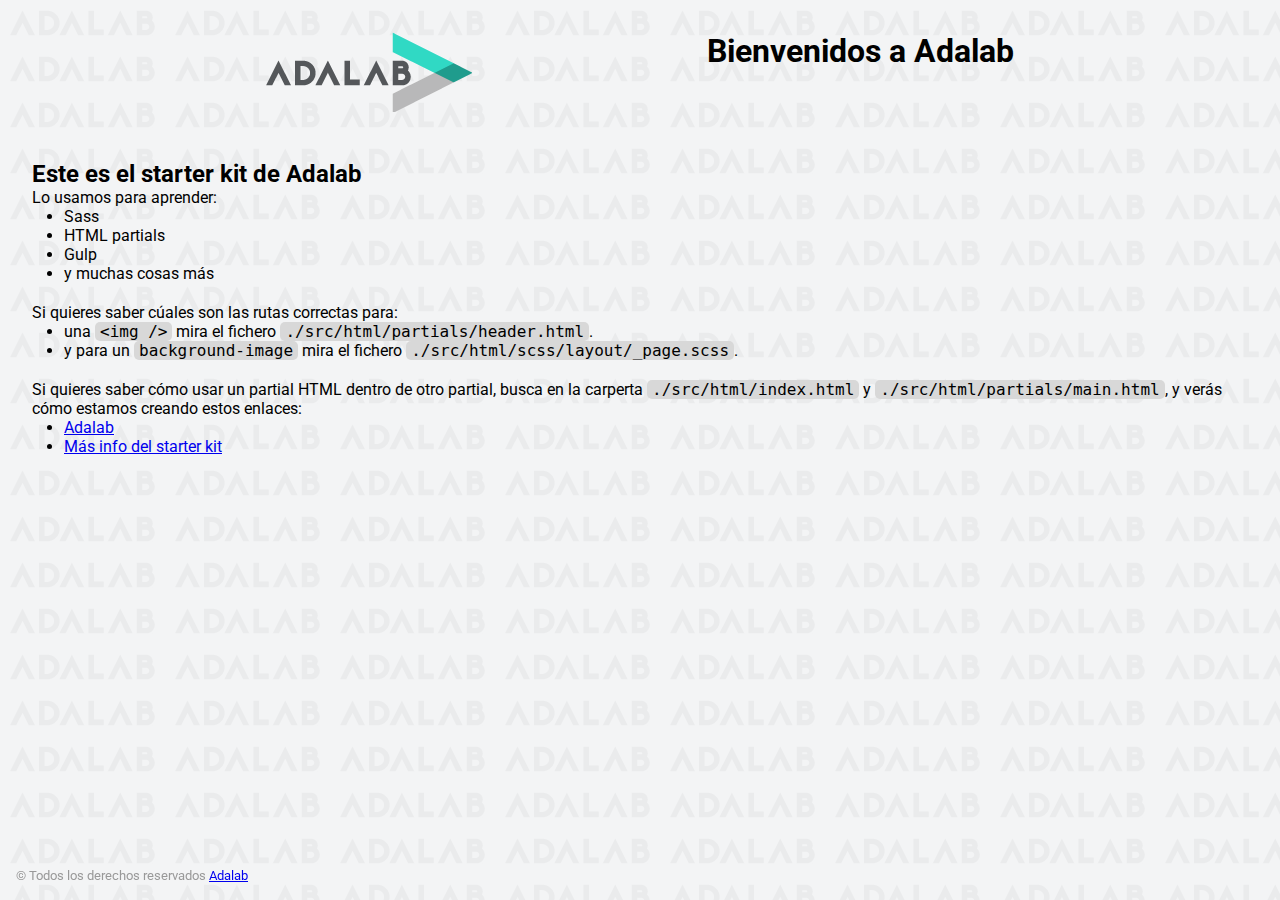
==== docs/index.html @ 08c159f6 "add starter kit" ====
<!DOCTYPE html>
<html lang="es">
  <head>
    <meta charset="UTF-8" />
    <meta name="viewport" content="width=device-width, initial-scale=1" />
    <title>Adalab Web Starter Kit</title>
    <link href="https://fonts.googleapis.com/css?family=Roboto&display=swap" rel="stylesheet" />
    
    <link rel="icon" href="./images/favicon.png" />
    <link rel="stylesheet" href="./assets/index-62015576.css">
  </head>

  <body>
    <div class="page">
      <header class="page__header">
  <img src="./images/logo-adalab.png" alt="Adalab">
  <h1>Bienvenidos a Adalab</h1>
</header>

      <main class="page__main">
  <h2>Este es el starter kit de Adalab</h2>
  <p>Lo usamos para aprender:</p>
  <ul class="main__list">
    <li>Sass</li>
    <li>HTML partials</li>
    <li>Gulp</li>
    <li>y muchas cosas más</li>
  </ul>
  <p>Si quieres saber cúales son las rutas correctas para:</p>
  <ul class="main__list">
    <li>
      una <code class="code">&lt;img /&gt;</code> mira el fichero
      <code class="code">./src/html/partials/header.html</code>.
    </li>
    <li>
      y para un <code class="code">background-image</code> mira el fichero
      <code class="code">./src/html/scss/layout/_page.scss</code>.
    </li>
  </ul>
  <p>
    Si quieres saber cómo usar un partial HTML dentro de otro partial, busca en la carperta
    <code class="code">./src/html/index.html</code> y
    <code class="code">./src/html/partials/main.html</code>, y verás cómo estamos creando estos
    enlaces:
  </p>
  <ul class="main__list">
    <li>
      <a class="link__adalab" href="https://adalab.es">Adalab</a>

    </li>
    <li>
      <a class="{=$aClass}" href="./more-info.html">Más info del starter kit</a>

    </li>
  </ul>
</main>

      <footer class="page__footer">
  <small>
    &copy; Todos los derechos reservados
    <a class="link__adalab" href="https://adalab.es">Adalab</a>

  </small>
</footer>

    </div>
    <script src="./js/main.js"></script>
  </body>
</html>
---- docs/assets/index-62015576.css ----
*{box-sizing:border-box;margin:0;padding:0}.code{font-size:16px;background:#d8d8d8;padding:0 5px;border-radius:5px}.link__adalab:hover{background-color:#099d8d;color:#fff}.link__github:hover{background-color:#ccc;color:#000}body{padding:2rem;height:100vh;background-image:url(../images/bg-adalab.png);background-color:#f3f4f5;font-family:Roboto,sans-serif}.page__header{display:flex;justify-content:space-evenly;margin-bottom:3rem}.page__footer{position:fixed;left:0;bottom:0;width:100vw;padding:1rem;color:#999}.main__list{padding-left:2rem;padding-bottom:20px}
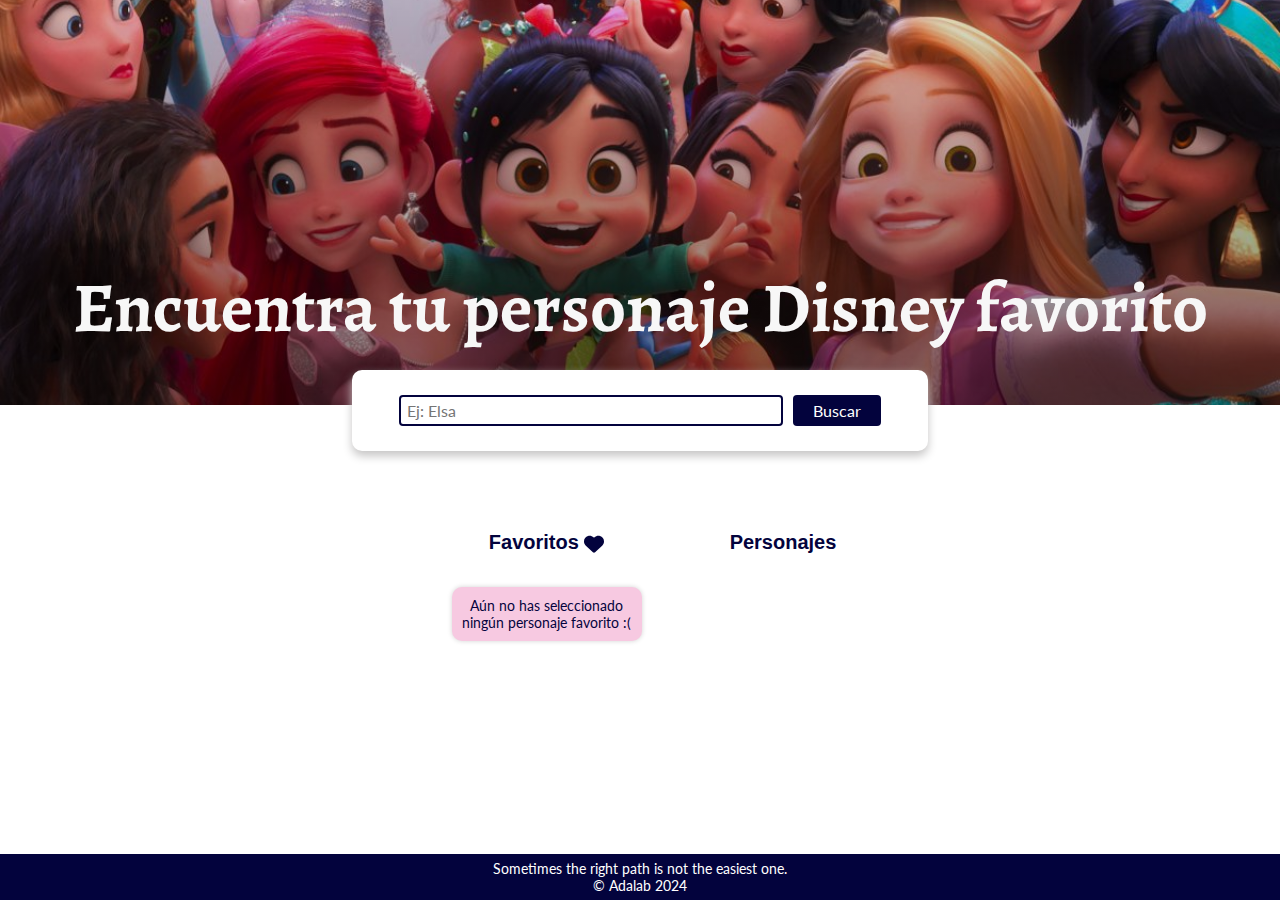
==== commit 8653203b: "update docs folder" ====
--- a/docs/index.html
+++ b/docs/index.html
@@ -1,69 +1,58 @@
-<!DOCTYPE html>
-<html lang="es">
-  <head>
-    <meta charset="UTF-8" />
-    <meta name="viewport" content="width=device-width, initial-scale=1" />
-    <title>Adalab Web Starter Kit</title>
-    <link href="https://fonts.googleapis.com/css?family=Roboto&display=swap" rel="stylesheet" />
-    
-    <link rel="icon" href="./images/favicon.png" />
-    <link rel="stylesheet" href="./assets/index-62015576.css">
-  </head>
-
-  <body>
-    <div class="page">
-      <header class="page__header">
-  <img src="./images/logo-adalab.png" alt="Adalab">
-  <h1>Bienvenidos a Adalab</h1>
-</header>
-
-      <main class="page__main">
-  <h2>Este es el starter kit de Adalab</h2>
-  <p>Lo usamos para aprender:</p>
-  <ul class="main__list">
-    <li>Sass</li>
-    <li>HTML partials</li>
-    <li>Gulp</li>
-    <li>y muchas cosas más</li>
-  </ul>
-  <p>Si quieres saber cúales son las rutas correctas para:</p>
-  <ul class="main__list">
-    <li>
-      una <code class="code">&lt;img /&gt;</code> mira el fichero
-      <code class="code">./src/html/partials/header.html</code>.
-    </li>
-    <li>
-      y para un <code class="code">background-image</code> mira el fichero
-      <code class="code">./src/html/scss/layout/_page.scss</code>.
-    </li>
-  </ul>
-  <p>
-    Si quieres saber cómo usar un partial HTML dentro de otro partial, busca en la carperta
-    <code class="code">./src/html/index.html</code> y
-    <code class="code">./src/html/partials/main.html</code>, y verás cómo estamos creando estos
-    enlaces:
-  </p>
-  <ul class="main__list">
-    <li>
-      <a class="link__adalab" href="https://adalab.es">Adalab</a>
-
-    </li>
-    <li>
-      <a class="{=$aClass}" href="./more-info.html">Más info del starter kit</a>
-
-    </li>
-  </ul>
-</main>
-
-      <footer class="page__footer">
-  <small>
-    &copy; Todos los derechos reservados
-    <a class="link__adalab" href="https://adalab.es">Adalab</a>
-
-  </small>
-</footer>
-
-    </div>
-    <script src="./js/main.js"></script>
-  </body>
-</html>
+<!DOCTYPE html>
+<html lang="es">
+  <head>
+    <meta charset="UTF-8" />
+    <meta name="viewport" content="width=device-width, initial-scale=1" />
+    <title>Personajes Disney</title>
+    <link rel="preconnect" href="https://fonts.gstatic.com" crossorigin>
+    <link rel="preconnect" href="https://fonts.googleapis.com">
+    <link href="https://fonts.googleapis.com/css2?family=Lato:ital,wght@0,400;1,700;1,900&display=swap" rel="stylesheet">
+    <link href="https://fonts.googleapis.com/css2?family=Alegreya:ital,wght@0,500;1,500&family=Poppins&family=Roboto+Slab:wght@700&display=swap" rel="stylesheet">
+    <link rel="icon" href="./assets/mickey-mouse-1db9590d.png" />
+    
+    <link rel="stylesheet" href="./assets/index-7f0ce30c.css">
+  </head>
+
+  <body>
+    <section class="header">
+    <h1 class="header__title">Encuentra tu personaje Disney favorito</h1>
+</section>
+    <section class="main">
+    <form class="main__form js__searchForm">
+        <label for="search">
+        <input class="main__input js__charactersInput" type="text" id="search" name="search" placeholder="Ej: Elsa">
+        </label>
+        <input class="main__button" type="submit" value="Buscar">
+    </form>
+</section>
+
+<div class="characters">
+    <section class="characters__favourites">
+        <h2 class="characters__favourites-title">Favoritos
+            <svg class="svg-inline--fa fa-heart characters__heart-icon" aria-hidden="true" focusable="false" data-prefix="fas" data-icon="heart" role="img" xmlns="http://www.w3.org/2000/svg" viewBox="0 0 512 512" data-fa-i2svg=""><path fill="currentColor" d="M47.6 300.4L228.3 469.1c7.5 7 17.4 10.9 27.7 10.9s20.2-3.9 27.7-10.9L464.4 300.4c30.4-28.3 47.6-68 47.6-109.5v-5.8c0-69.9-50.5-129.5-119.4-141C347 36.5 300.6 51.4 268 84L256 96 244 84c-32.6-32.6-79-47.5-124.6-39.9C50.5 55.6 0 115.2 0 185.1v5.8c0 41.5 17.2 81.2 47.6 109.5z"></path></svg>
+            <!-- <i class="fa-solid fa-heart"></i> Font Awesome fontawesome.com -->
+        </h2>
+        <ul class="characters__favourites-list js__charactersFavouritesUl">
+        </ul>
+        <div class="characters__favourites-reset-div">
+            <button class="characters__favourites-reset-btn js__resetBtn">Limpiar favoritos</button>
+        </div>
+    </section>
+    <section class="characters_listing">
+        <h2 class="characters__title js__charactersTitle">Personajes 
+        </h2>
+        <div class="characters__error js__errorMessage hidden">
+            <p class="characters__error-msn">No se ha encontrado ningún personaje con ese nombre.</p>
+        </div>
+        <ul class="characters__list js__charactersResultUl"></ul>
+    </section>
+    </div>
+</div>
+    <section class="footer">
+    <p>Sometimes the right path is not the easiest one.</p>
+    <p>© Adalab 2024</p>
+</section>
+
+    <script src="./js/main.js"></script>
+  </body>
+</html>
--- a/docs/assets/index-7f0ce30c.css
+++ b/docs/assets/index-7f0ce30c.css
@@ -0,0 +1 @@
+*{box-sizing:border-box;margin:0;padding:0}.characters{display:flex;flex-flow:row wrap;justify-content:center;margin:auto;gap:0 80px}.characters__favourites{margin-bottom:70px;display:flex;flex-direction:column}@media (max-width: 768px){.characters__favourites{margin-bottom:20px}}.characters__favourites-title{font-family:Roboto,sans-serif;font-size:20px;text-align:center;font-weight:700;color:#03033d;padding:25px 0}.characters__favourites-list{display:flex;flex-direction:column;gap:25px;margin-bottom:20px}@media (max-width: 768px){.characters__favourites-list{grid-template-columns:1fr}}.characters__favourites-image{width:100%;height:200px;object-fit:cover;border-radius:5px}.characters__favourites-name{padding-top:10px;font-size:16px;font-family:Lato,sans-serif;text-align:center}.characters__favourites-item{display:flex;flex-direction:column;justify-content:center;width:190px;height:260px;box-shadow:0 0 5px #d3d3d3;padding:10px;margin:8px;border-radius:10px;position:relative}.characters__favourites-message{display:flex;flex-direction:column;justify-content:center;width:190px;box-shadow:0 0 5px #d3d3d3;padding:10px;margin:8px;border-radius:10px;position:relative}.characters__favourites-message-text{font-size:14px;font-family:Lato,sans-serif;text-align:center;color:#03033d}.characters__favourites-reset-div{display:flex;justify-content:center}.characters__favourites-reset-btn{background-color:#03033d;color:#fff;border:none;padding:6px 20px;border-radius:4px;font-family:Lato,sans-serif;font-size:16px;margin-left:10px;cursor:pointer}.characters__title{font-family:Roboto,sans-serif;font-size:20px;text-align:center;font-weight:700;color:#03033d;padding:25px 0}.characters__heart-icon{width:20px;height:auto;vertical-align:middle}.characters__list{display:grid;grid-template-columns:1fr 1fr 1fr 1fr;gap:25px;margin-bottom:70px}@media (max-width: 768px){.characters__list{grid-template-columns:1fr}}.characters__item{display:flex;flex-direction:column;justify-content:center;width:190px;height:260px;box-shadow:0 0 5px #d3d3d3;padding:10px;margin:8px;border-radius:10px;position:relative}.characters__image{width:100%;height:200px;object-fit:cover;border-radius:5px}.characters__name{padding-top:10px;font-size:16px;font-family:Lato,sans-serif;text-align:center}.characters__error{display:flex;justify-content:center;margin-top:20px}.characters__error-msn{font-family:Lato,sans-serif;font-size:20px;color:red}@media (max-width: 768px){.characters__error-msn{font-size:18px;text-align:center}}.characters__close-icon{position:absolute;top:-10px;right:-10px;background-color:#ff0059;color:#fff;border-radius:50%;width:30px;height:30px;text-align:center;line-height:30px;cursor:pointer;font-family:Lato,sans-serif}.main{background-color:#fff;padding:25px 0;transform:translateY(-55px);width:45vw;margin:20px auto auto;display:flex;flex-direction:column;align-items:center;box-shadow:0 5px 10px #c6c5c5;border-radius:10px}@media (max-width: 768px){.main{width:85vw;flex-direction:column}}.main__form{display:flex;justify-content:space-between;align-items:center}@media (max-width: 768px){.main__form{flex-direction:column;align-items:center}}.main__input{width:30vw;border:2px solid #03033d;padding:4px 6px;border-radius:4px;font-family:Lato,sans-serif;font-size:16px}@media (max-width: 768px){.main__input{width:100%}}.main__button{background-color:#03033d;color:#fff;border:none;padding:6px 20px;border-radius:4px;font-family:Lato,sans-serif;font-size:16px;margin-left:10px;cursor:pointer}@media (max-width: 768px){.main__button{margin-top:10px}}.hidden{display:none}.selected{background-color:#f7c9e1;color:#ff16ae}.header{height:45vh;width:100%;background-image:linear-gradient(to bottom,rgba(0,0,0,.1),rgba(0,0,0,.5)),url(./official-disney-princesses-3b9782be.jpg);background-size:cover;background-position:bottom;position:relative}.header__title{position:absolute;bottom:50px;width:100%;text-align:center;font-size:70px;font-family:Alegreya;color:#f7f7f7}@media (max-width: 768px){.header__title{font-size:27px}}.footer{background-color:#03033d;font-family:Lato,sans-serif;color:#fff;font-size:14px;text-align:center;padding:6px;position:fixed;bottom:0;width:100%}
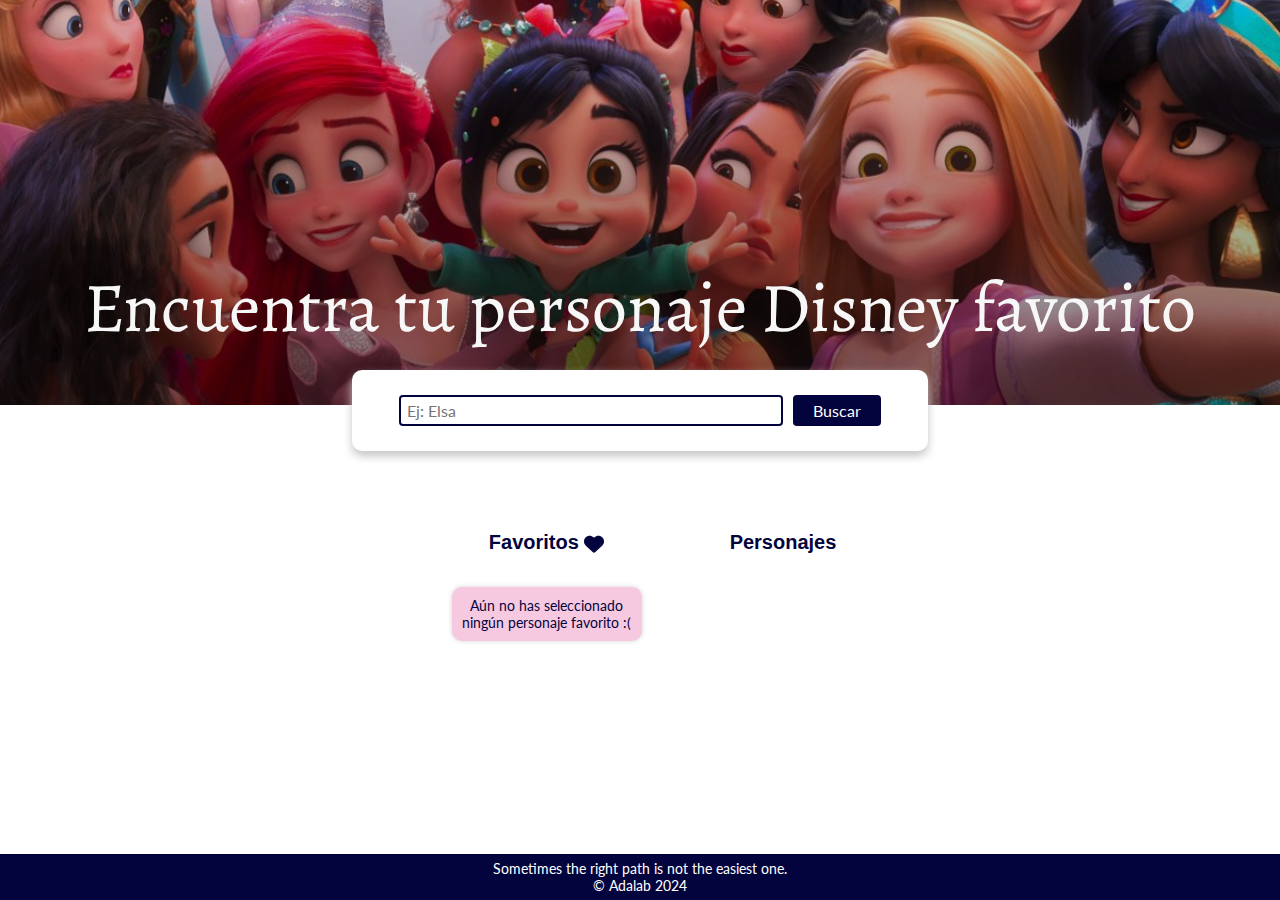
==== commit f57975eb: "Deployed new version of the page to production" ====
--- a/docs/index.html
+++ b/docs/index.html
@@ -10,7 +10,7 @@
     <link href="https://fonts.googleapis.com/css2?family=Alegreya:ital,wght@0,500;1,500&family=Poppins&family=Roboto+Slab:wght@700&display=swap" rel="stylesheet">
     <link rel="icon" href="./assets/mickey-mouse-1db9590d.png" />
     
-    <link rel="stylesheet" href="./assets/index-7f0ce30c.css">
+    <link rel="stylesheet" href="./assets/index-0f383051.css">
   </head>
 
   <body>
--- a/docs/assets/index-0f383051.css
+++ b/docs/assets/index-0f383051.css
@@ -0,0 +1 @@
+*{box-sizing:border-box;margin:0;padding:0}.characters{display:flex;flex-flow:row wrap;justify-content:center;margin:auto;gap:0 80px}.characters__favourites{margin-bottom:70px;display:flex;flex-direction:column}@media (max-width: 768px){.characters__favourites{margin-bottom:20px}}.characters__favourites-title{font-family:Roboto,sans-serif;font-size:20px;text-align:center;font-weight:700;color:#03033d;padding:25px 0}.characters__favourites-list{display:flex;flex-direction:column;gap:25px;margin-bottom:20px}@media (max-width: 768px){.characters__favourites-list{grid-template-columns:1fr}}.characters__favourites-image{width:100%;height:200px;object-fit:cover;border-radius:5px}.characters__favourites-name{padding-top:10px;font-size:16px;font-family:Lato,sans-serif;text-align:center}.characters__favourites-item{display:flex;flex-direction:column;justify-content:center;width:190px;height:260px;box-shadow:0 0 5px #d3d3d3;padding:10px;margin:8px;border-radius:10px;position:relative}.characters__favourites-message{display:flex;flex-direction:column;justify-content:center;width:190px;box-shadow:0 0 5px #d3d3d3;padding:10px;margin:8px;border-radius:10px;position:relative}.characters__favourites-message-text{font-size:14px;font-family:Lato,sans-serif;text-align:center;color:#03033d}.characters__favourites-reset-div{display:flex;justify-content:center}.characters__favourites-reset-btn{background-color:#03033d;color:#fff;border:none;padding:6px 20px;border-radius:4px;font-family:Lato,sans-serif;font-size:16px;margin-left:10px;cursor:pointer}.characters__title{font-family:Roboto,sans-serif;font-size:20px;text-align:center;font-weight:700;color:#03033d;padding:25px 0}.characters__heart-icon{width:20px;height:auto;vertical-align:middle}.characters__list{display:grid;grid-template-columns:1fr 1fr 1fr 1fr;gap:25px;margin-bottom:70px}@media (max-width: 768px){.characters__list{grid-template-columns:1fr}}.characters__item{display:flex;flex-direction:column;justify-content:center;width:190px;height:260px;box-shadow:0 0 5px #d3d3d3;padding:10px;margin:8px;border-radius:10px;position:relative}.characters__image{width:100%;height:200px;object-fit:cover;border-radius:5px}.characters__name{padding-top:10px;font-size:16px;font-family:Lato,sans-serif;text-align:center}.characters__error{display:flex;justify-content:center;margin-top:20px}.characters__error-msn{font-family:Lato,sans-serif;font-size:20px;color:red}@media (max-width: 768px){.characters__error-msn{font-size:18px;text-align:center}}.characters__close-icon{position:absolute;top:-10px;right:-10px;background-color:#ff0059;color:#fff;border-radius:50%;width:30px;height:30px;text-align:center;line-height:30px;cursor:pointer;font-family:Lato,sans-serif}.main{background-color:#fff;padding:25px 0;transform:translateY(-55px);width:45vw;margin:20px auto auto;display:flex;flex-direction:column;align-items:center;box-shadow:0 5px 10px #c6c5c5;border-radius:10px}@media (max-width: 768px){.main{width:85vw;flex-direction:column}}.main__form{display:flex;justify-content:space-between;align-items:center}@media (max-width: 768px){.main__form{flex-direction:column;align-items:center}}.main__input{width:30vw;border:2px solid #03033d;padding:4px 6px;border-radius:4px;font-family:Lato,sans-serif;font-size:16px}@media (max-width: 768px){.main__input{width:100%}}.main__button{background-color:#03033d;color:#fff;border:none;padding:6px 20px;border-radius:4px;font-family:Lato,sans-serif;font-size:16px;margin-left:10px;cursor:pointer}@media (max-width: 768px){.main__button{margin-top:10px}}.hidden{display:none}.selected{background-color:#f7c9e1;color:#ff16ae}.header{height:45vh;width:100%;background-image:linear-gradient(to bottom,rgba(0,0,0,.1),rgba(0,0,0,.5)),url(./official-disney-princesses-3b9782be.jpg);background-size:cover;background-position:bottom;position:relative}.header__title{position:absolute;bottom:50px;width:100%;text-align:center;font-size:70px;font-family:Alegreya;font-weight:400;color:#f7f7f7}@media (max-width: 768px){.header__title{font-size:27px}}.footer{background-color:#03033d;font-family:Lato,sans-serif;color:#fff;font-size:14px;text-align:center;padding:6px;position:fixed;bottom:0;width:100%}
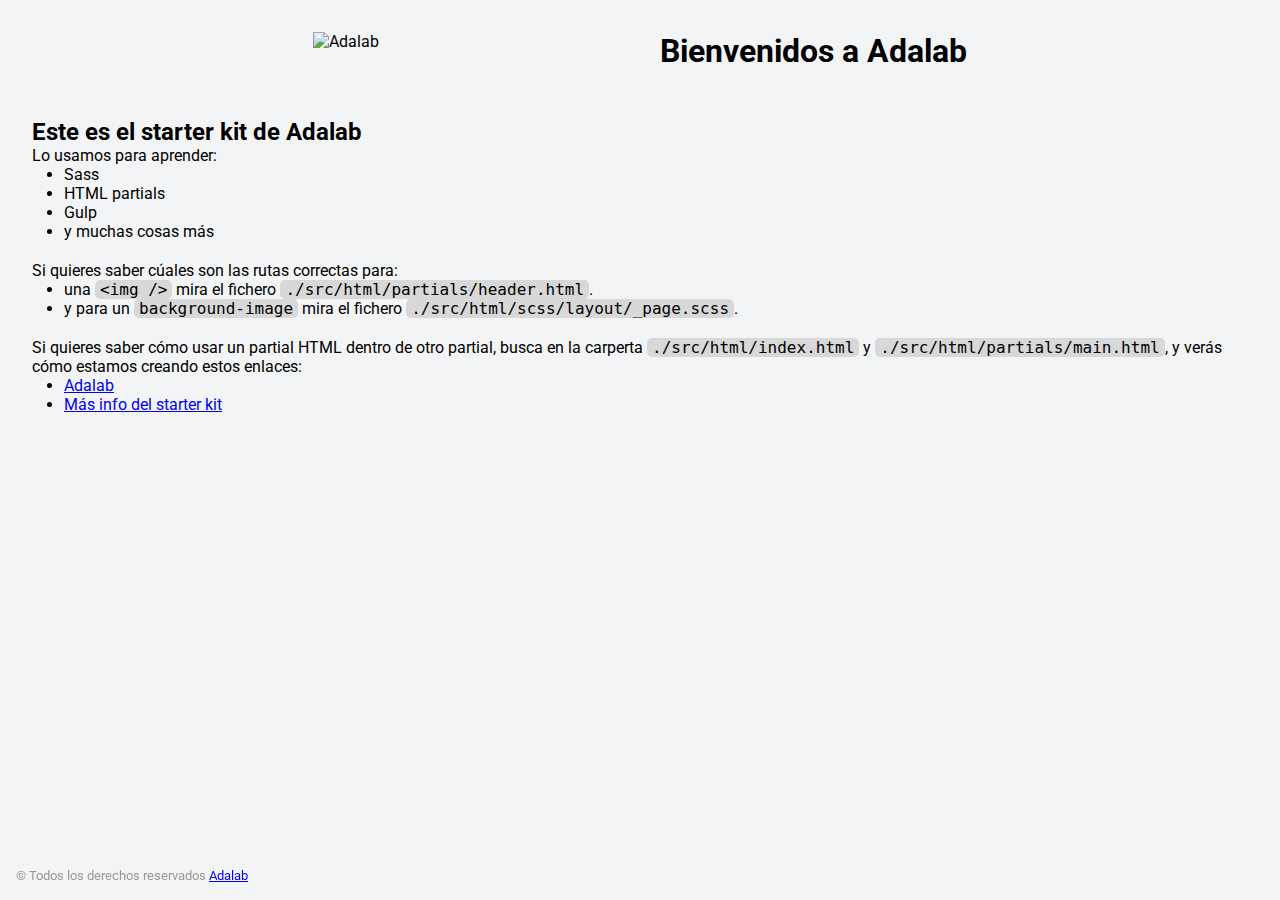
==== commit 5e83d6fe: "delete src scss components folder" ====
--- a/docs/index.html
+++ b/docs/index.html
@@ -3,56 +3,67 @@
   <head>
     <meta charset="UTF-8" />
     <meta name="viewport" content="width=device-width, initial-scale=1" />
-    <title>Personajes Disney</title>
-    <link rel="preconnect" href="https://fonts.gstatic.com" crossorigin>
-    <link rel="preconnect" href="https://fonts.googleapis.com">
-    <link href="https://fonts.googleapis.com/css2?family=Lato:ital,wght@0,400;1,700;1,900&display=swap" rel="stylesheet">
-    <link href="https://fonts.googleapis.com/css2?family=Alegreya:ital,wght@0,500;1,500&family=Poppins&family=Roboto+Slab:wght@700&display=swap" rel="stylesheet">
-    <link rel="icon" href="./assets/mickey-mouse-1db9590d.png" />
+    <title>Adalab Web Starter Kit</title>
+    <link href="https://fonts.googleapis.com/css?family=Roboto&display=swap" rel="stylesheet" />
     
-    <link rel="stylesheet" href="./assets/index-0f383051.css">
+    <link rel="icon" href="./images/favicon.png" />
+    <link rel="stylesheet" href="./assets/index-62015576.css">
   </head>
 
   <body>
-    <section class="header">
-    <h1 class="header__title">Encuentra tu personaje Disney favorito</h1>
-</section>
-    <section class="main">
-    <form class="main__form js__searchForm">
-        <label for="search">
-        <input class="main__input js__charactersInput" type="text" id="search" name="search" placeholder="Ej: Elsa">
-        </label>
-        <input class="main__button" type="submit" value="Buscar">
-    </form>
-</section>
+    <div class="page">
+      <header class="page__header">
+  <img src="./images/logo-adalab.png" alt="Adalab">
+  <h1>Bienvenidos a Adalab</h1>
+</header>
 
-<div class="characters">
-    <section class="characters__favourites">
-        <h2 class="characters__favourites-title">Favoritos
-            <svg class="svg-inline--fa fa-heart characters__heart-icon" aria-hidden="true" focusable="false" data-prefix="fas" data-icon="heart" role="img" xmlns="http://www.w3.org/2000/svg" viewBox="0 0 512 512" data-fa-i2svg=""><path fill="currentColor" d="M47.6 300.4L228.3 469.1c7.5 7 17.4 10.9 27.7 10.9s20.2-3.9 27.7-10.9L464.4 300.4c30.4-28.3 47.6-68 47.6-109.5v-5.8c0-69.9-50.5-129.5-119.4-141C347 36.5 300.6 51.4 268 84L256 96 244 84c-32.6-32.6-79-47.5-124.6-39.9C50.5 55.6 0 115.2 0 185.1v5.8c0 41.5 17.2 81.2 47.6 109.5z"></path></svg>
-            <!-- <i class="fa-solid fa-heart"></i> Font Awesome fontawesome.com -->
-        </h2>
-        <ul class="characters__favourites-list js__charactersFavouritesUl">
-        </ul>
-        <div class="characters__favourites-reset-div">
-            <button class="characters__favourites-reset-btn js__resetBtn">Limpiar favoritos</button>
-        </div>
-    </section>
-    <section class="characters_listing">
-        <h2 class="characters__title js__charactersTitle">Personajes 
-        </h2>
-        <div class="characters__error js__errorMessage hidden">
-            <p class="characters__error-msn">No se ha encontrado ningún personaje con ese nombre.</p>
-        </div>
-        <ul class="characters__list js__charactersResultUl"></ul>
-    </section>
+      <main class="page__main">
+  <h2>Este es el starter kit de Adalab</h2>
+  <p>Lo usamos para aprender:</p>
+  <ul class="main__list">
+    <li>Sass</li>
+    <li>HTML partials</li>
+    <li>Gulp</li>
+    <li>y muchas cosas más</li>
+  </ul>
+  <p>Si quieres saber cúales son las rutas correctas para:</p>
+  <ul class="main__list">
+    <li>
+      una <code class="code">&lt;img /&gt;</code> mira el fichero
+      <code class="code">./src/html/partials/header.html</code>.
+    </li>
+    <li>
+      y para un <code class="code">background-image</code> mira el fichero
+      <code class="code">./src/html/scss/layout/_page.scss</code>.
+    </li>
+  </ul>
+  <p>
+    Si quieres saber cómo usar un partial HTML dentro de otro partial, busca en la carperta
+    <code class="code">./src/html/index.html</code> y
+    <code class="code">./src/html/partials/main.html</code>, y verás cómo estamos creando estos
+    enlaces:
+  </p>
+  <ul class="main__list">
+    <li>
+      <a class="link__adalab" href="https://adalab.es">Adalab</a>
+
+    </li>
+    <li>
+      <a class="{=$aClass}" href="./more-info.html">Más info del starter kit</a>
+
+    </li>
+  </ul>
+</main>
+
+      <footer class="page__footer">
+  <small>
+    &copy; Todos los derechos reservados
+    <a class="link__adalab" href="https://adalab.es">Adalab</a>
+
+  </small>
+</footer>
+
     </div>
-</div>
-    <section class="footer">
-    <p>Sometimes the right path is not the easiest one.</p>
-    <p>© Adalab 2024</p>
-</section>
-
     <script src="./js/main.js"></script>
   </body>
 </html>
--- a/docs/assets/index-62015576.css
+++ b/docs/assets/index-62015576.css
@@ -0,0 +1 @@
+*{box-sizing:border-box;margin:0;padding:0}.code{font-size:16px;background:#d8d8d8;padding:0 5px;border-radius:5px}.link__adalab:hover{background-color:#099d8d;color:#fff}.link__github:hover{background-color:#ccc;color:#000}body{padding:2rem;height:100vh;background-image:url(../images/bg-adalab.png);background-color:#f3f4f5;font-family:Roboto,sans-serif}.page__header{display:flex;justify-content:space-evenly;margin-bottom:3rem}.page__footer{position:fixed;left:0;bottom:0;width:100vw;padding:1rem;color:#999}.main__list{padding-left:2rem;padding-bottom:20px}
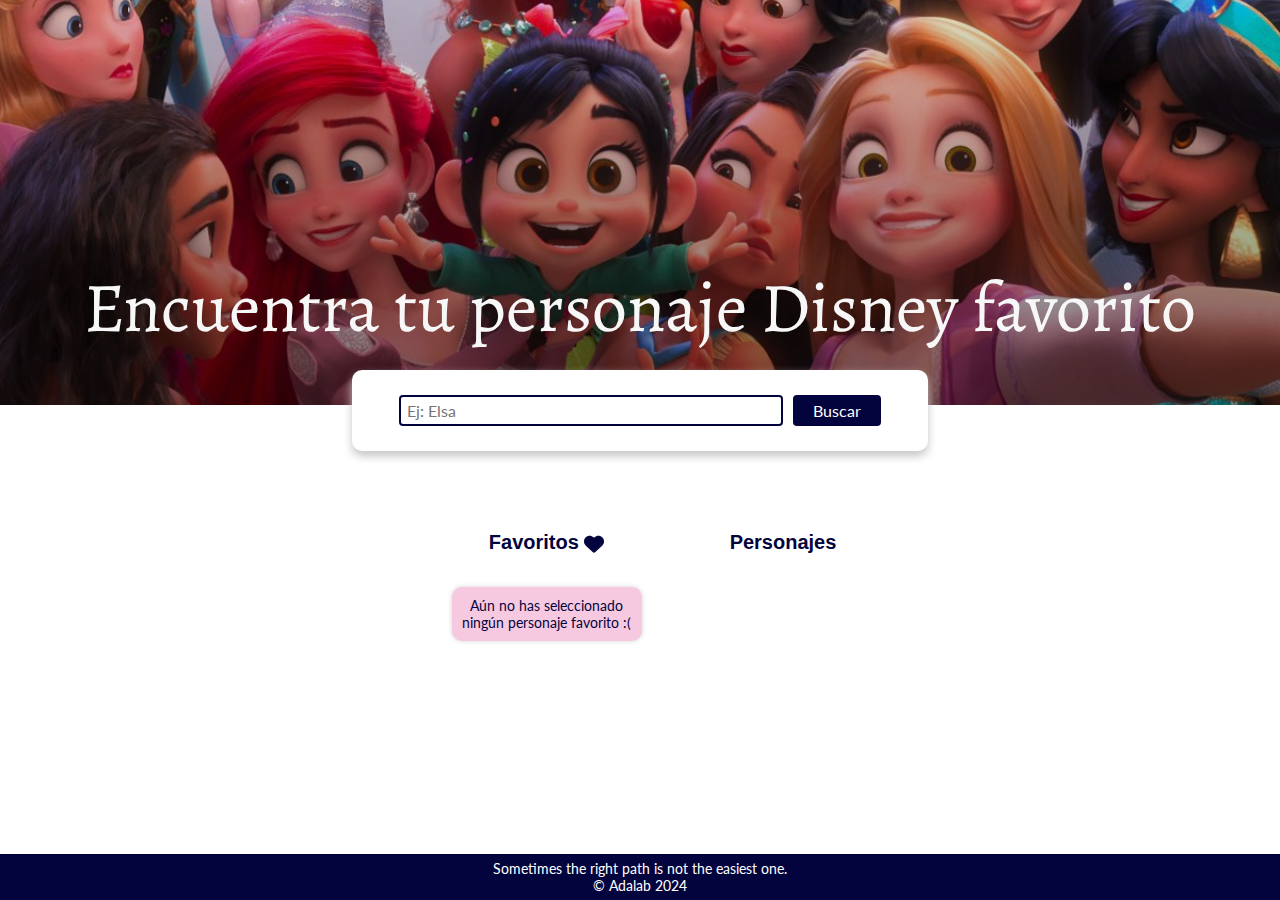
==== commit 723a73fc: "improvements" ====
--- a/docs/index.html
+++ b/docs/index.html
@@ -3,67 +3,56 @@
   <head>
     <meta charset="UTF-8" />
     <meta name="viewport" content="width=device-width, initial-scale=1" />
-    <title>Adalab Web Starter Kit</title>
-    <link href="https://fonts.googleapis.com/css?family=Roboto&display=swap" rel="stylesheet" />
+    <title>Personajes Disney</title>
+    <link rel="preconnect" href="https://fonts.gstatic.com" crossorigin>
+    <link rel="preconnect" href="https://fonts.googleapis.com">
+    <link href="https://fonts.googleapis.com/css2?family=Lato:ital,wght@0,400;1,700;1,900&display=swap" rel="stylesheet">
+    <link href="https://fonts.googleapis.com/css2?family=Alegreya:ital,wght@0,500;1,500&family=Poppins&family=Roboto+Slab:wght@700&display=swap" rel="stylesheet">
+    <link rel="icon" href="./assets/mickey-mouse-1db9590d.png" />
     
-    <link rel="icon" href="./images/favicon.png" />
-    <link rel="stylesheet" href="./assets/index-62015576.css">
+    <link rel="stylesheet" href="./assets/index-0f383051.css">
   </head>
 
   <body>
-    <div class="page">
-      <header class="page__header">
-  <img src="./images/logo-adalab.png" alt="Adalab">
-  <h1>Bienvenidos a Adalab</h1>
-</header>
+    <section class="header">
+    <h1 class="header__title">Encuentra tu personaje Disney favorito</h1>
+</section>
+    <section class="main">
+    <form class="main__form js__searchForm">
+        <label for="search">
+        <input class="main__input js__charactersInput" type="text" id="search" name="search" placeholder="Ej: Elsa">
+        </label>
+        <input class="main__button" type="submit" value="Buscar">
+    </form>
+</section>
 
-      <main class="page__main">
-  <h2>Este es el starter kit de Adalab</h2>
-  <p>Lo usamos para aprender:</p>
-  <ul class="main__list">
-    <li>Sass</li>
-    <li>HTML partials</li>
-    <li>Gulp</li>
-    <li>y muchas cosas más</li>
-  </ul>
-  <p>Si quieres saber cúales son las rutas correctas para:</p>
-  <ul class="main__list">
-    <li>
-      una <code class="code">&lt;img /&gt;</code> mira el fichero
-      <code class="code">./src/html/partials/header.html</code>.
-    </li>
-    <li>
-      y para un <code class="code">background-image</code> mira el fichero
-      <code class="code">./src/html/scss/layout/_page.scss</code>.
-    </li>
-  </ul>
-  <p>
-    Si quieres saber cómo usar un partial HTML dentro de otro partial, busca en la carperta
-    <code class="code">./src/html/index.html</code> y
-    <code class="code">./src/html/partials/main.html</code>, y verás cómo estamos creando estos
-    enlaces:
-  </p>
-  <ul class="main__list">
-    <li>
-      <a class="link__adalab" href="https://adalab.es">Adalab</a>
+<div class="characters">
+    <section class="characters__favourites">
+        <h2 class="characters__favourites-title">Favoritos
+            <svg class="svg-inline--fa fa-heart characters__heart-icon" aria-hidden="true" focusable="false" data-prefix="fas" data-icon="heart" role="img" xmlns="http://www.w3.org/2000/svg" viewBox="0 0 512 512" data-fa-i2svg=""><path fill="currentColor" d="M47.6 300.4L228.3 469.1c7.5 7 17.4 10.9 27.7 10.9s20.2-3.9 27.7-10.9L464.4 300.4c30.4-28.3 47.6-68 47.6-109.5v-5.8c0-69.9-50.5-129.5-119.4-141C347 36.5 300.6 51.4 268 84L256 96 244 84c-32.6-32.6-79-47.5-124.6-39.9C50.5 55.6 0 115.2 0 185.1v5.8c0 41.5 17.2 81.2 47.6 109.5z"></path></svg>
+            <!-- <i class="fa-solid fa-heart"></i> Font Awesome fontawesome.com -->
+        </h2>
+        <ul class="characters__favourites-list js__charactersFavouritesUl">
+        </ul>
+        <div class="characters__favourites-reset-div">
+            <button class="characters__favourites-reset-btn js__resetBtn">Limpiar favoritos</button>
+        </div>
+    </section>
+    <section class="characters_listing">
+        <h2 class="characters__title js__charactersTitle">Personajes 
+        </h2>
+        <div class="characters__error js__errorMessage hidden">
+            <p class="characters__error-msn">No se ha encontrado ningún personaje con ese nombre.</p>
+        </div>
+        <ul class="characters__list js__charactersResultUl"></ul>
+    </section>
+    </div>
+</div>
+    <section class="footer">
+    <p>Sometimes the right path is not the easiest one.</p>
+    <p>© Adalab 2024</p>
+</section>
 
-    </li>
-    <li>
-      <a class="{=$aClass}" href="./more-info.html">Más info del starter kit</a>
-
-    </li>
-  </ul>
-</main>
-
-      <footer class="page__footer">
-  <small>
-    &copy; Todos los derechos reservados
-    <a class="link__adalab" href="https://adalab.es">Adalab</a>
-
-  </small>
-</footer>
-
-    </div>
     <script src="./js/main.js"></script>
   </body>
 </html>
--- a/docs/assets/index-0f383051.css
+++ b/docs/assets/index-0f383051.css
@@ -0,0 +1 @@
+*{box-sizing:border-box;margin:0;padding:0}.characters{display:flex;flex-flow:row wrap;justify-content:center;margin:auto;gap:0 80px}.characters__favourites{margin-bottom:70px;display:flex;flex-direction:column}@media (max-width: 768px){.characters__favourites{margin-bottom:20px}}.characters__favourites-title{font-family:Roboto,sans-serif;font-size:20px;text-align:center;font-weight:700;color:#03033d;padding:25px 0}.characters__favourites-list{display:flex;flex-direction:column;gap:25px;margin-bottom:20px}@media (max-width: 768px){.characters__favourites-list{grid-template-columns:1fr}}.characters__favourites-image{width:100%;height:200px;object-fit:cover;border-radius:5px}.characters__favourites-name{padding-top:10px;font-size:16px;font-family:Lato,sans-serif;text-align:center}.characters__favourites-item{display:flex;flex-direction:column;justify-content:center;width:190px;height:260px;box-shadow:0 0 5px #d3d3d3;padding:10px;margin:8px;border-radius:10px;position:relative}.characters__favourites-message{display:flex;flex-direction:column;justify-content:center;width:190px;box-shadow:0 0 5px #d3d3d3;padding:10px;margin:8px;border-radius:10px;position:relative}.characters__favourites-message-text{font-size:14px;font-family:Lato,sans-serif;text-align:center;color:#03033d}.characters__favourites-reset-div{display:flex;justify-content:center}.characters__favourites-reset-btn{background-color:#03033d;color:#fff;border:none;padding:6px 20px;border-radius:4px;font-family:Lato,sans-serif;font-size:16px;margin-left:10px;cursor:pointer}.characters__title{font-family:Roboto,sans-serif;font-size:20px;text-align:center;font-weight:700;color:#03033d;padding:25px 0}.characters__heart-icon{width:20px;height:auto;vertical-align:middle}.characters__list{display:grid;grid-template-columns:1fr 1fr 1fr 1fr;gap:25px;margin-bottom:70px}@media (max-width: 768px){.characters__list{grid-template-columns:1fr}}.characters__item{display:flex;flex-direction:column;justify-content:center;width:190px;height:260px;box-shadow:0 0 5px #d3d3d3;padding:10px;margin:8px;border-radius:10px;position:relative}.characters__image{width:100%;height:200px;object-fit:cover;border-radius:5px}.characters__name{padding-top:10px;font-size:16px;font-family:Lato,sans-serif;text-align:center}.characters__error{display:flex;justify-content:center;margin-top:20px}.characters__error-msn{font-family:Lato,sans-serif;font-size:20px;color:red}@media (max-width: 768px){.characters__error-msn{font-size:18px;text-align:center}}.characters__close-icon{position:absolute;top:-10px;right:-10px;background-color:#ff0059;color:#fff;border-radius:50%;width:30px;height:30px;text-align:center;line-height:30px;cursor:pointer;font-family:Lato,sans-serif}.main{background-color:#fff;padding:25px 0;transform:translateY(-55px);width:45vw;margin:20px auto auto;display:flex;flex-direction:column;align-items:center;box-shadow:0 5px 10px #c6c5c5;border-radius:10px}@media (max-width: 768px){.main{width:85vw;flex-direction:column}}.main__form{display:flex;justify-content:space-between;align-items:center}@media (max-width: 768px){.main__form{flex-direction:column;align-items:center}}.main__input{width:30vw;border:2px solid #03033d;padding:4px 6px;border-radius:4px;font-family:Lato,sans-serif;font-size:16px}@media (max-width: 768px){.main__input{width:100%}}.main__button{background-color:#03033d;color:#fff;border:none;padding:6px 20px;border-radius:4px;font-family:Lato,sans-serif;font-size:16px;margin-left:10px;cursor:pointer}@media (max-width: 768px){.main__button{margin-top:10px}}.hidden{display:none}.selected{background-color:#f7c9e1;color:#ff16ae}.header{height:45vh;width:100%;background-image:linear-gradient(to bottom,rgba(0,0,0,.1),rgba(0,0,0,.5)),url(./official-disney-princesses-3b9782be.jpg);background-size:cover;background-position:bottom;position:relative}.header__title{position:absolute;bottom:50px;width:100%;text-align:center;font-size:70px;font-family:Alegreya;font-weight:400;color:#f7f7f7}@media (max-width: 768px){.header__title{font-size:27px}}.footer{background-color:#03033d;font-family:Lato,sans-serif;color:#fff;font-size:14px;text-align:center;padding:6px;position:fixed;bottom:0;width:100%}
